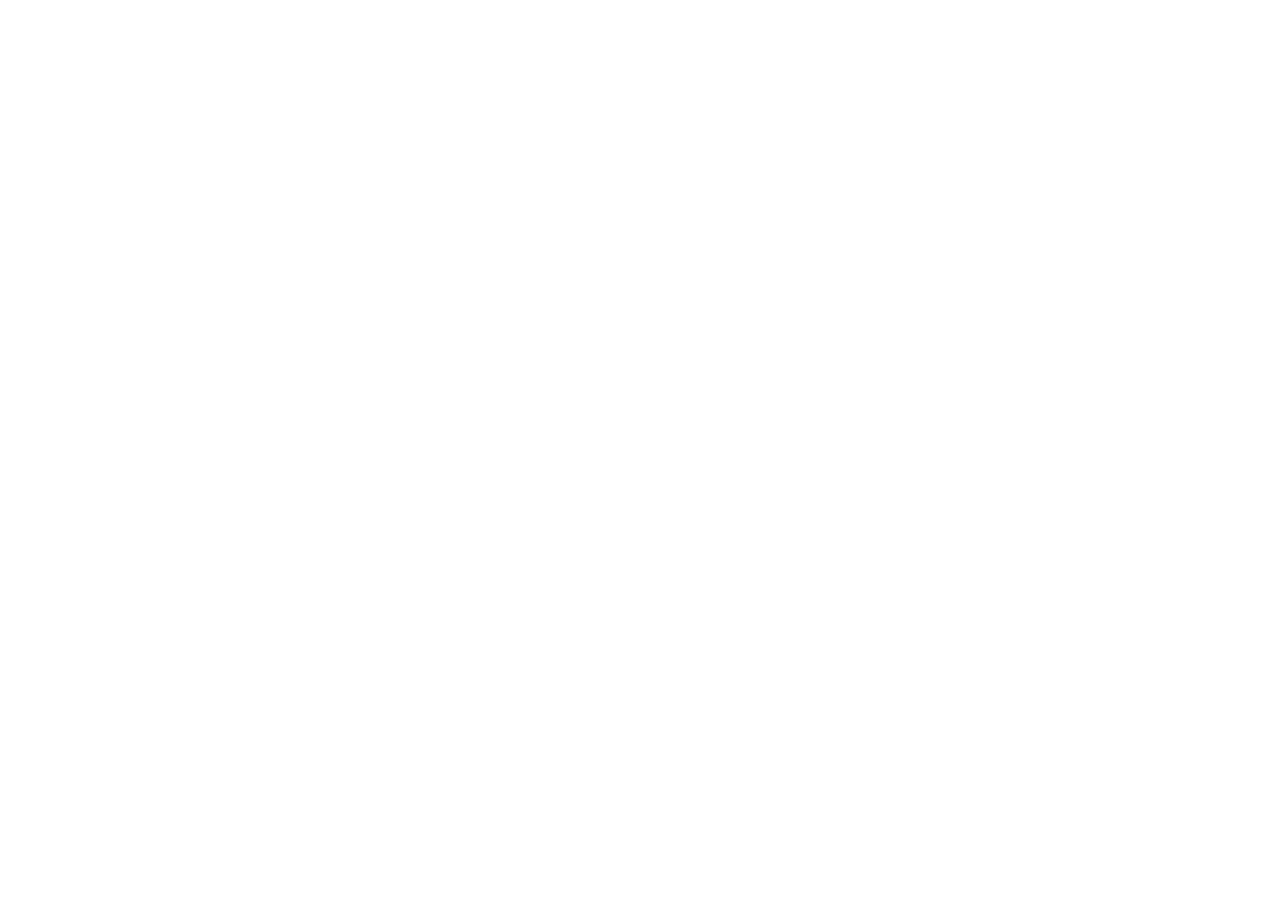
==== ejercicios/index.html @ ac743a67 "probandoEstaFritada" ====
<!DOCTYPE html>
<html lang="en">
<head>
    <meta charset="UTF-8">
    <meta name="viewport" content="width=device-width, initial-scale=1.0">
    <title>Ejercicios</title>
</head>
<body>
    <p id="result"></p>
    <script src="ejercicio7.js"></script>
</body>
</html>
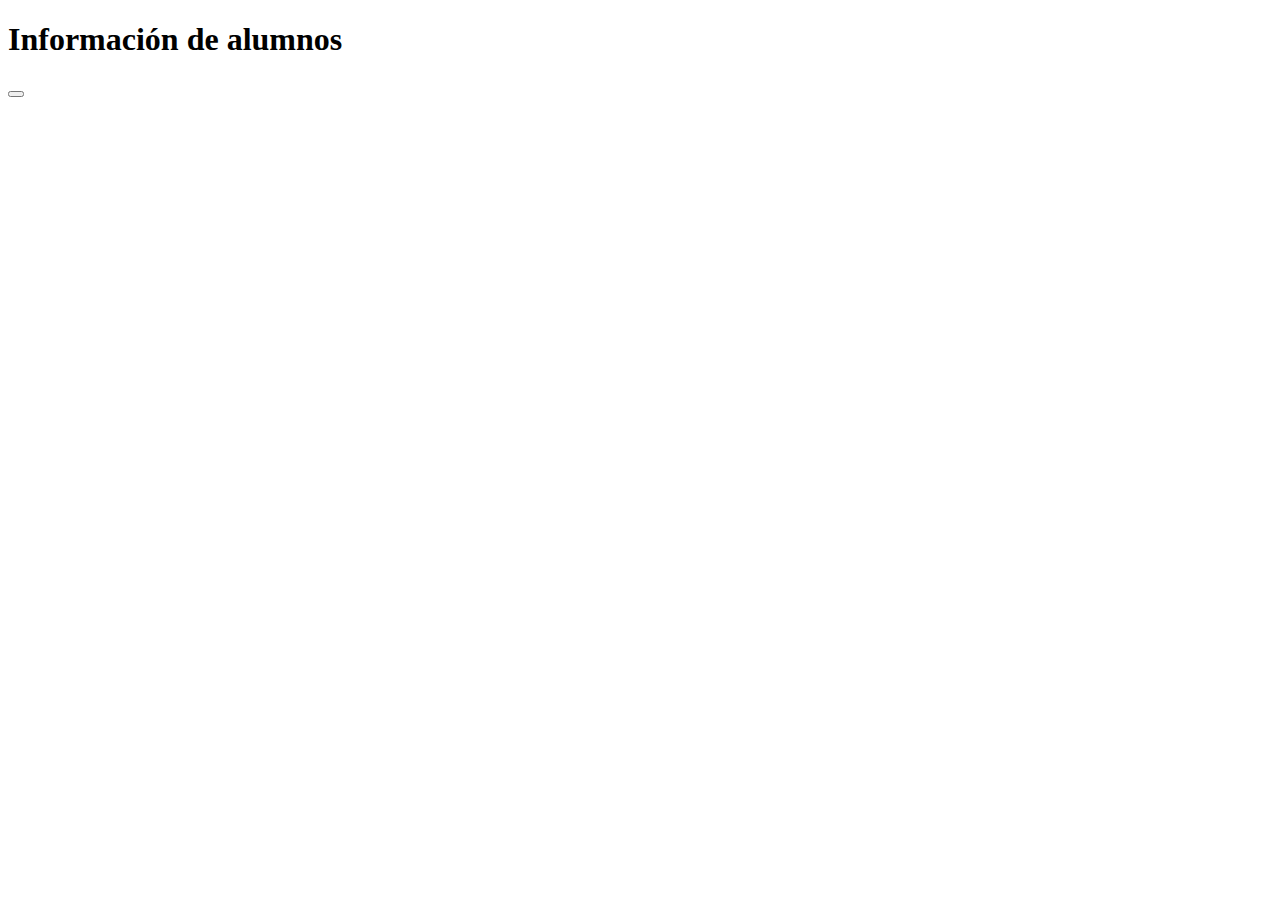
==== commit b01d6af9: "Actualizacion" ====
--- a/ejercicios/index.html
+++ b/ejercicios/index.html
@@ -6,7 +6,12 @@
     <title>Ejercicios</title>
 </head>
 <body>
+    <h1>Información de alumnos</h1>
+    <p id="name"></p>
+    <p id="curso"></p>
+    <p id="horario"></p>
     <p id="result"></p>
-    <script src="ejercicio7.js"></script>
+    <button onclick=""></button>
+    <script src="jugarBotone.js"></script>
 </body>
 </html>